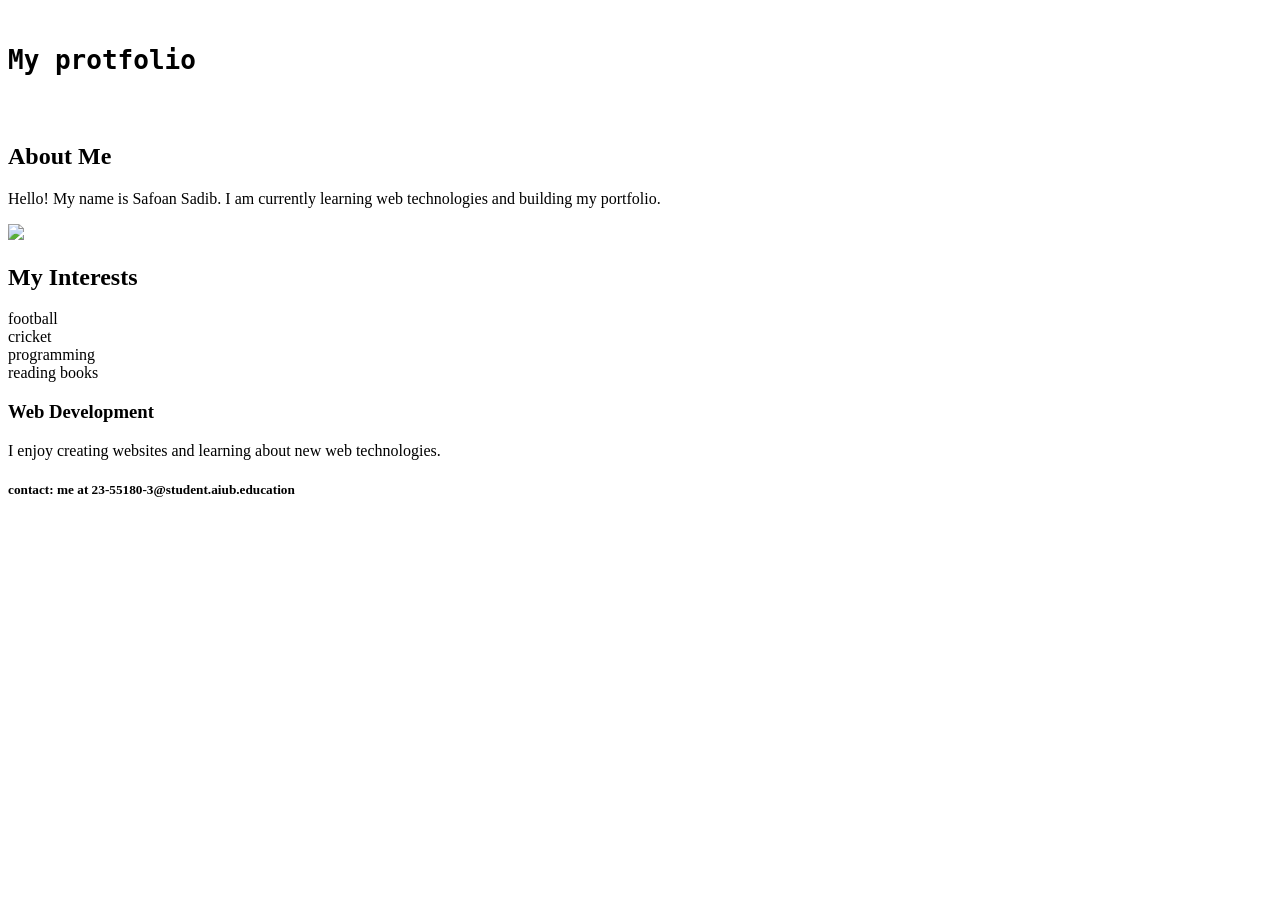
==== index01.html @ 84cce755 "Add files via upload" ====
<!DOCTYPE html>
<html lang="en">
<head>
    <meta charset="UTF-8">
    <meta name="viewport" content="width=device-width, initial-scale=1.0">
    <title>Document</title>
</head>
<body>
    <header>
        <pre>
      <b> <h1>My protfolio</h1></b>
       </pre> 
    </header>
    <main>
        <section>
            <h2>About Me</h2>
            <p>Hello! My name is Safoan Sadib. I am currently learning web technologies and building my portfolio.</p>
            <img src="https://scontent.fjsr13-1.fna.fbcdn.net/v/t39.30808-1/611245986_1382954790038205_2203153271211482990_n.jpg?stp=c0.353.1536.1536a_dst-jpg_s200x200_tt6&_nc_cat=105&ccb=1-7&_nc_sid=e99d92&_nc_eui2=AeHR2XzCHhOd4fsRdrfweO0evWgoI6HQeem9aCgjodB56U9NuZCh8sFtLogkx9uFXL_ewyZ3TMALQ1mV7H5WM5_3&_nc_ohc=B0AXZNWh4Q0Q7kNvwHQIoiM&_nc_oc=AdnbU5fymzJuKiGDuGXSAYUvWNL2nhkdTDznFOrw0cTgiaKh0g9Z7wGltTeF_jknZYc&_nc_zt=24&_nc_ht=scontent.fjsr13-1.fna&_nc_gid=bIY-gboW8KH_aKruFj3VHg&oh=00_Afs9zF74jcRlmjC1vyXBdYBrhAVBrhqaPrYao36Bht8E5A&oe=6987987F">
        </section>
        <section>
            <h2>My Interests</h2>
            football<br>
            cricket<br>
            programming<br>
            reading books<br>
        <article>
            <h3>Web Development</h3>
            <p>I enjoy creating websites and learning about new web technologies.</p>
            
    
    </main>
    <footer>
       <h5> contact: me at 23-55180-3@student.aiub.education</h5>
    </footer>
    
    
</body>
</html>
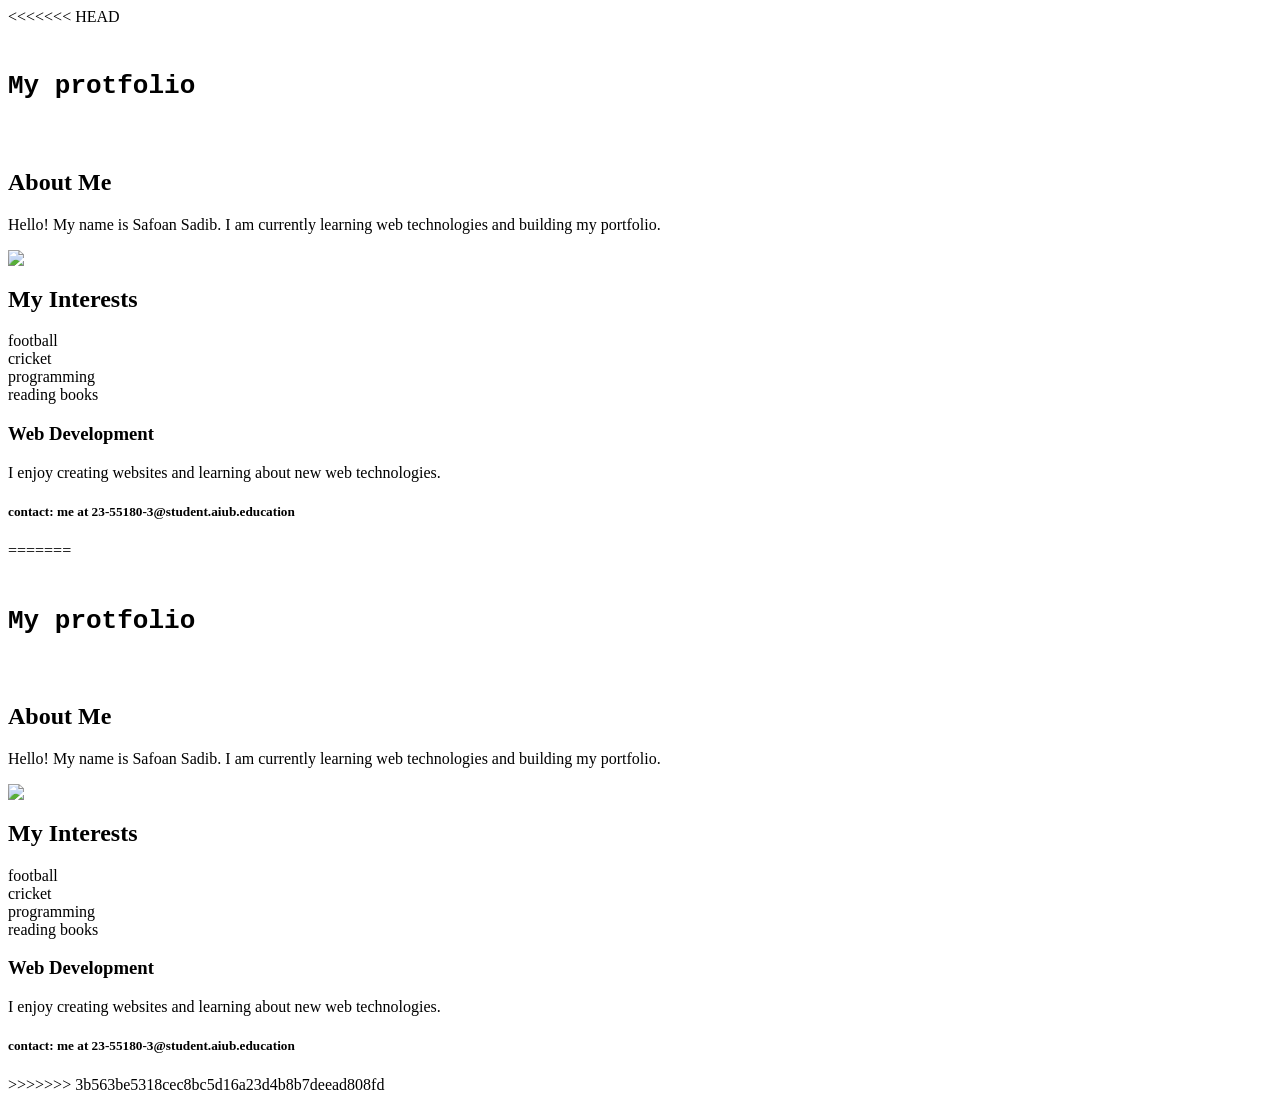
==== commit 4f122b30: "html" ====
--- a/index01.html
+++ b/index01.html
@@ -1,38 +1,78 @@
-<!DOCTYPE html>
-<html lang="en">
-<head>
-    <meta charset="UTF-8">
-    <meta name="viewport" content="width=device-width, initial-scale=1.0">
-    <title>Document</title>
-</head>
-<body>
-    <header>
-        <pre>
-      <b> <h1>My protfolio</h1></b>
-       </pre> 
-    </header>
-    <main>
-        <section>
-            <h2>About Me</h2>
-            <p>Hello! My name is Safoan Sadib. I am currently learning web technologies and building my portfolio.</p>
-            <img src="https://scontent.fjsr13-1.fna.fbcdn.net/v/t39.30808-1/611245986_1382954790038205_2203153271211482990_n.jpg?stp=c0.353.1536.1536a_dst-jpg_s200x200_tt6&_nc_cat=105&ccb=1-7&_nc_sid=e99d92&_nc_eui2=AeHR2XzCHhOd4fsRdrfweO0evWgoI6HQeem9aCgjodB56U9NuZCh8sFtLogkx9uFXL_ewyZ3TMALQ1mV7H5WM5_3&_nc_ohc=B0AXZNWh4Q0Q7kNvwHQIoiM&_nc_oc=AdnbU5fymzJuKiGDuGXSAYUvWNL2nhkdTDznFOrw0cTgiaKh0g9Z7wGltTeF_jknZYc&_nc_zt=24&_nc_ht=scontent.fjsr13-1.fna&_nc_gid=bIY-gboW8KH_aKruFj3VHg&oh=00_Afs9zF74jcRlmjC1vyXBdYBrhAVBrhqaPrYao36Bht8E5A&oe=6987987F">
-        </section>
-        <section>
-            <h2>My Interests</h2>
-            football<br>
-            cricket<br>
-            programming<br>
-            reading books<br>
-        <article>
-            <h3>Web Development</h3>
-            <p>I enjoy creating websites and learning about new web technologies.</p>
-            
-    
-    </main>
-    <footer>
-       <h5> contact: me at 23-55180-3@student.aiub.education</h5>
-    </footer>
-    
-    
-</body>
+<<<<<<< HEAD
+<!DOCTYPE html>
+<html lang="en">
+<head>
+    <meta charset="UTF-8">
+    <meta name="viewport" content="width=device-width, initial-scale=1.0">
+    <title>Document</title>
+</head>
+<body>
+    <header>
+        <pre>
+      <b> <h1>My protfolio</h1></b>
+       </pre> 
+    </header>
+    <main>
+        <section>
+            <h2>About Me</h2>
+            <p>Hello! My name is Safoan Sadib. I am currently learning web technologies and building my portfolio.</p>
+            <img src="https://scontent.fjsr13-1.fna.fbcdn.net/v/t39.30808-1/611245986_1382954790038205_2203153271211482990_n.jpg?stp=c0.353.1536.1536a_dst-jpg_s200x200_tt6&_nc_cat=105&ccb=1-7&_nc_sid=e99d92&_nc_eui2=AeHR2XzCHhOd4fsRdrfweO0evWgoI6HQeem9aCgjodB56U9NuZCh8sFtLogkx9uFXL_ewyZ3TMALQ1mV7H5WM5_3&_nc_ohc=B0AXZNWh4Q0Q7kNvwHQIoiM&_nc_oc=AdnbU5fymzJuKiGDuGXSAYUvWNL2nhkdTDznFOrw0cTgiaKh0g9Z7wGltTeF_jknZYc&_nc_zt=24&_nc_ht=scontent.fjsr13-1.fna&_nc_gid=bIY-gboW8KH_aKruFj3VHg&oh=00_Afs9zF74jcRlmjC1vyXBdYBrhAVBrhqaPrYao36Bht8E5A&oe=6987987F">
+        </section>
+        <section>
+            <h2>My Interests</h2>
+            football<br>
+            cricket<br>
+            programming<br>
+            reading books<br>
+        <article>
+            <h3>Web Development</h3>
+            <p>I enjoy creating websites and learning about new web technologies.</p>
+            
+    
+    </main>
+    <footer>
+       <h5> contact: me at 23-55180-3@student.aiub.education</h5>
+    </footer>
+    
+    
+</body>
+=======
+<!DOCTYPE html>
+<html lang="en">
+<head>
+    <meta charset="UTF-8">
+    <meta name="viewport" content="width=device-width, initial-scale=1.0">
+    <title>Document</title>
+</head>
+<body>
+    <header>
+        <pre>
+      <b> <h1>My protfolio</h1></b>
+       </pre> 
+    </header>
+    <main>
+        <section>
+            <h2>About Me</h2>
+            <p>Hello! My name is Safoan Sadib. I am currently learning web technologies and building my portfolio.</p>
+            <img src="https://scontent.fjsr13-1.fna.fbcdn.net/v/t39.30808-1/611245986_1382954790038205_2203153271211482990_n.jpg?stp=c0.353.1536.1536a_dst-jpg_s200x200_tt6&_nc_cat=105&ccb=1-7&_nc_sid=e99d92&_nc_eui2=AeHR2XzCHhOd4fsRdrfweO0evWgoI6HQeem9aCgjodB56U9NuZCh8sFtLogkx9uFXL_ewyZ3TMALQ1mV7H5WM5_3&_nc_ohc=B0AXZNWh4Q0Q7kNvwHQIoiM&_nc_oc=AdnbU5fymzJuKiGDuGXSAYUvWNL2nhkdTDznFOrw0cTgiaKh0g9Z7wGltTeF_jknZYc&_nc_zt=24&_nc_ht=scontent.fjsr13-1.fna&_nc_gid=bIY-gboW8KH_aKruFj3VHg&oh=00_Afs9zF74jcRlmjC1vyXBdYBrhAVBrhqaPrYao36Bht8E5A&oe=6987987F">
+        </section>
+        <section>
+            <h2>My Interests</h2>
+            football<br>
+            cricket<br>
+            programming<br>
+            reading books<br>
+        <article>
+            <h3>Web Development</h3>
+            <p>I enjoy creating websites and learning about new web technologies.</p>
+            
+    
+    </main>
+    <footer>
+       <h5> contact: me at 23-55180-3@student.aiub.education</h5>
+    </footer>
+    
+    
+</body>
+>>>>>>> 3b563be5318cec8bc5d16a23d4b8b7deead808fd
 </html>
